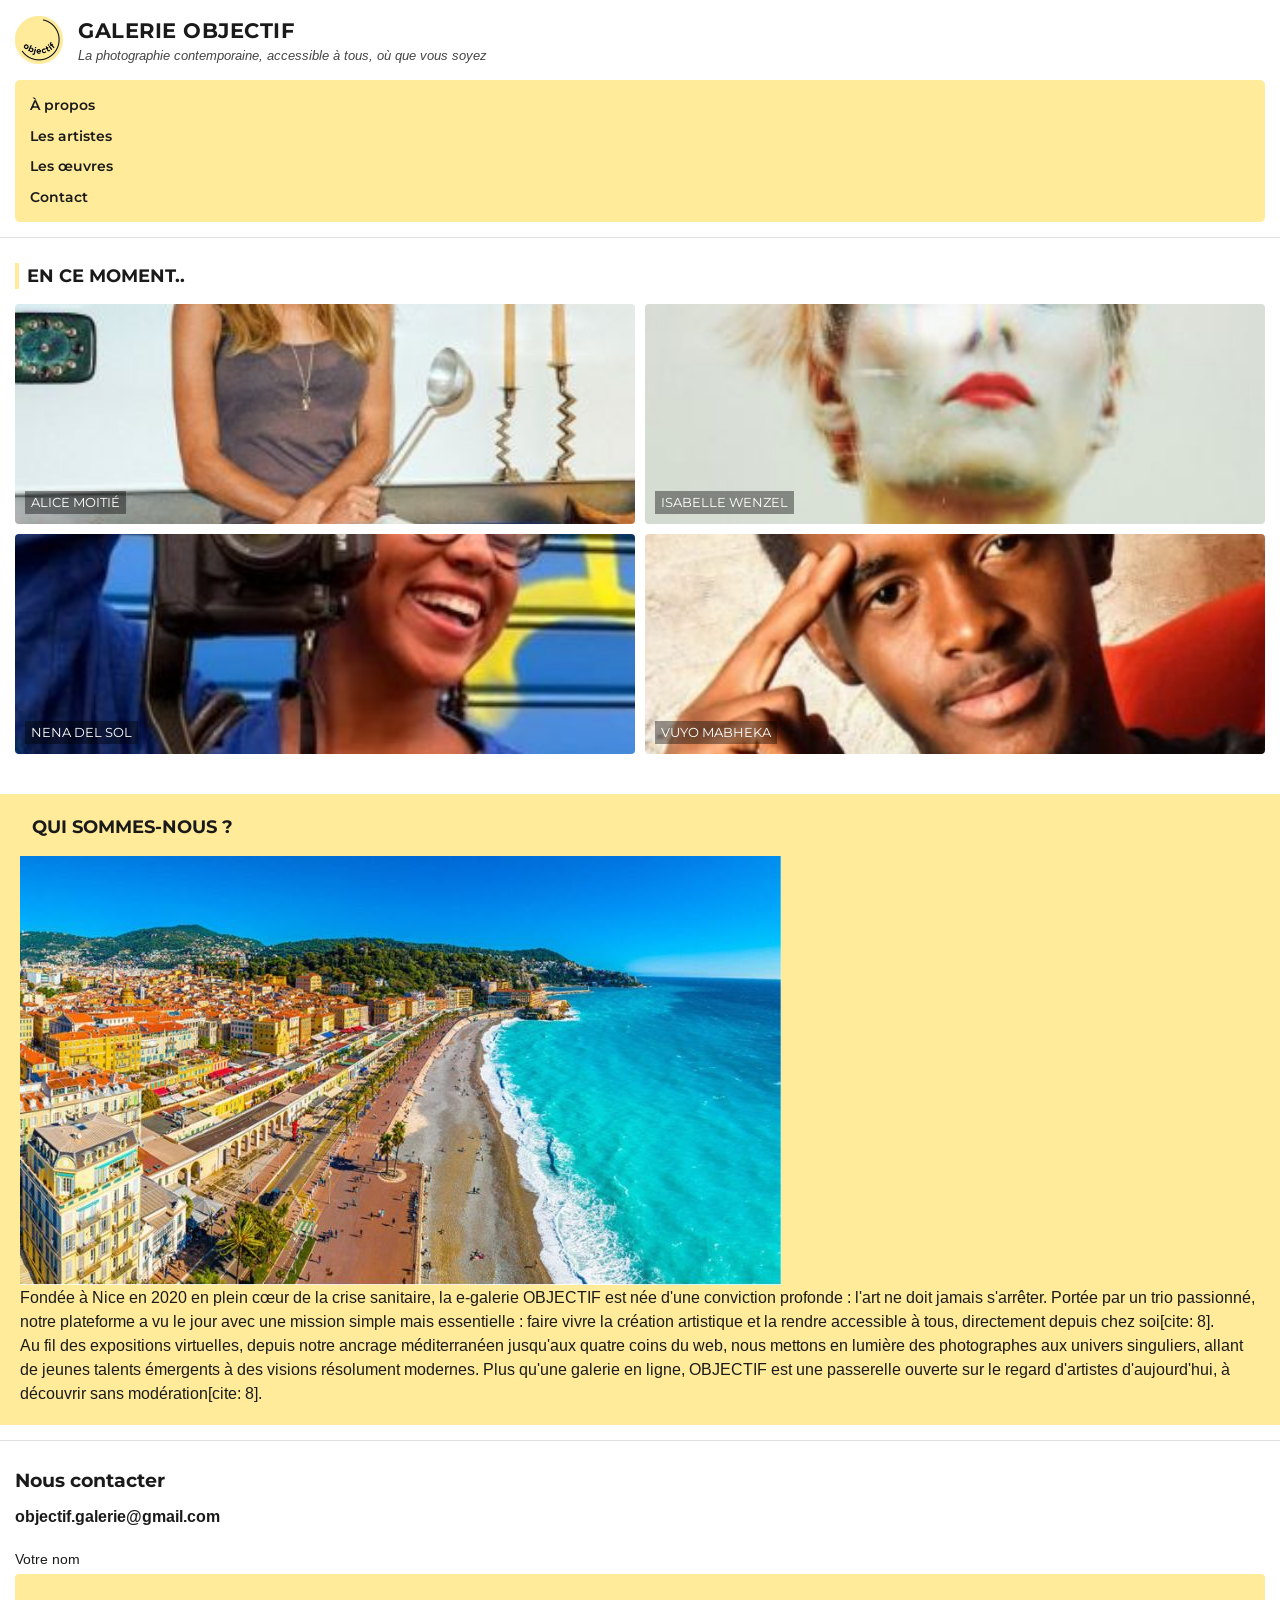
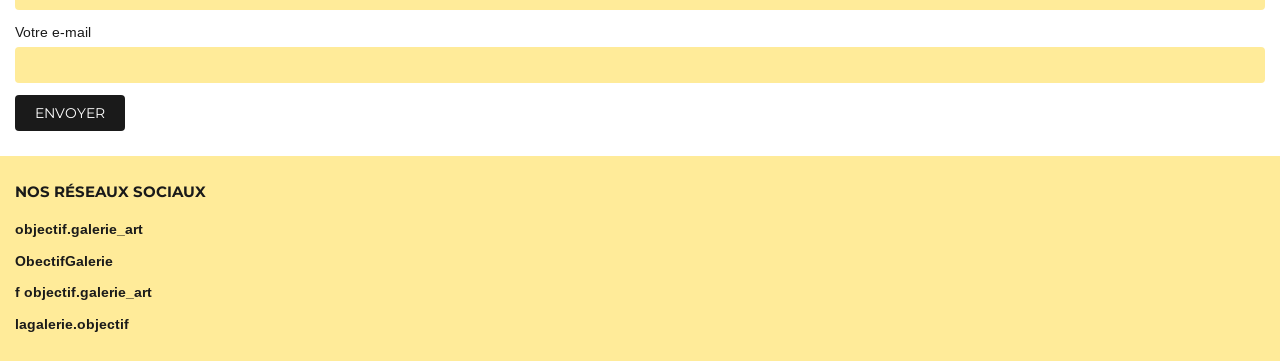
==== index.html @ 87ae8c70 "Ajuster la taille du logo sans modifier la mise en page" ====
<!DOCTYPE html>
<html lang="fr">
<head>
    <meta charset="utf-8" />
    <meta name="viewport" content="width=device-width, initial-scale=1.0" />
    <title>Galerie Objectif - Accueil</title>
    <link rel="stylesheet" href="style.css" />
</head>
<body>

    <!-- En-tête du site -->
    <header>
        <div class="logo-container">
            <a href="index.html" class="logo-image-link" aria-label="Galerie Objectif - Accueil"><img class="logo-image" src="images/logo.jpg" alt="Logo Objectif"></a>
            <div class="site-title">
                <h1>Galerie Objectif</h1>
                <p>La photographie contemporaine, accessible à tous, où que vous soyez</p>
            </div>
        </div>

        <!-- Navigation principale -->
        <nav>
            <ul>
                <li><a href="apropos.html">À propos</a></li>
                <li><a href="artistes.html">Les artistes</a></li>
                <li><a href="oeuvres.html">Les œuvres</a></li>
                <li><a href="contact.html">Contact</a></li>
            </ul>
        </nav>
    </header>

    <main>
        <!-- Section "En ce moment" / Artistes en vedette -->
        <section>
            <h2 class="section-titre">En ce moment..</h2>
  <div class="grille-artistes">
      <a href="artistes.html#alice" class="carte-artiste">
        <img src="images/alice.jpg" alt="Alice Moitié">
        <span>Alice Moitié</span>
      </a>
      <a href="artistes.html#isabelle" class="carte-artiste">
        <img src="images/isabelle.jpg" alt="Isabelle Wenzel">
        <span>Isabelle Wenzel</span>
      </a>
      <a href="artistes.html#nena" class="carte-artiste">
        <img src="images/eva.jpg" alt="Nena Del Sol">
        <span>Nena Del Sol</span>
      </a>
      <a href="artistes.html#vuyo" class="carte-artiste">
        <img src="images/vuyo.jpg" alt="Vuyo Mabheka">
        <span>Vuyo Mabheka</span>
      </a>
    </div>
        </section>

<!-- Section de texte encadrée en jaune pastel -->
    <section class="fond-jaune">
      <h2 class="section-titre">Qui sommes-nous ?</h2>
      <div class="conteneur-apropos">
        <img src="images/nice.jpg" alt="Vue de Nice - Promenade des Anglais">
        <div class="texte-apropos">
          <p>Fondée à Nice en 2020 en plein cœur de la crise sanitaire, la e-galerie OBJECTIF est née d'une conviction profonde : l'art ne doit jamais s'arrêter. Portée par un trio passionné, notre plateforme a vu le jour avec une mission simple mais essentielle : faire vivre la création artistique et la rendre accessible à tous, directement depuis chez soi[cite: 8].</p>
          <p>Au fil des expositions virtuelles, depuis notre ancrage méditerranéen jusqu'aux quatre coins du web, nous mettons en lumière des photographes aux univers singuliers, allant de jeunes talents émergents à des visions résolument modernes. Plus qu'une galerie en ligne, OBJECTIF est une passerelle ouverte sur le regard d'artistes d'aujourd'hui, à découvrir sans modération[cite: 8].</p>
        </div>
      </div>
    </section>

    <!-- Pied de page : Contact & Réseaux sociaux -->
    <footer>
        <div class="footer-contact">
            <h2>Nous contacter</h2>
            <p>objectif.galerie@gmail.com</p>
            
            <form>
                <div class="form-group">
                    <label>Votre nom</label>
                    <input type="text" />
                </div>
                <div class="form-group">
                    <label>Votre e-mail</label>
                    <input type="email" />
                </div>
                <button type="submit" class="btn-envoyer">Envoyer</button>
            </form>
        </div>

        <div class="footer-reseaux">
            <h3>Nos réseaux sociaux</h3>
            <ul>
                <li>objectif.galerie_art</li>
                <li>ObectifGalerie</li>
                <li>f objectif.galerie_art</li>
                <li>lagalerie.objectif</li>
            </ul>
        </div>
    </footer>

</body>
</html>
---- style.css ----
/* ========================================================= */
/* 1. CONFIGURATION DE BASE & POLICES (MOBILE FIRST)         */
/* ========================================================= */
@import url('https://fonts.googleapis.com/css2?family=Arimo:wght@400;700&family=Montserrat:wght@600;700;800&display=swap');

:root {
    --jaune-pastel: #ffeb99;
    --noir-texte: #1a1a1a;
    --blanc: #ffffff;
    --gris-clair: #f9f9f9;
    --police-titre: 'Montserrat', sans-serif; /* Équivalent web de TT Norms */
    --police-texte: 'Arimo', sans-serif;
}

* {
    box-sizing: border-box;
    margin: 0;
    padding: 0;
}

body {
    font-family: var(--police-texte);
    color: var(--noir-texte);
    background-color: var(--blanc);
    line-height: 1.5;
    font-size: 16px;
}

h1, h2, h3, h4 {
    font-family: var(--police-titre);
    text-transform: uppercase;
    font-weight: 700;
}

img {
    max-width: 100%;
    height: auto;
    display: block;
}

/* ========================================================= */
/* 2. EN-TÊTE ET NAVIGATION MOBILE                           */
/* ========================================================= */
header {
    background-color: var(--blanc);
    padding: 15px;
    border-bottom: 1px solid #e0e0e0;
}

.logo-container {
    display: flex;
    align-items: center;
    gap: 15px;
    margin-bottom: 15px;
}

.logo-cercle {
    width: 50px;
    height: 50px;
    background-color: var(--jaune-pastel);
    border-radius: 50%;
    display: flex;
    align-items: center;
    justify-content: center;
    font-weight: bold;
    font-size: 0.75rem;
    border: 1px solid var(--noir-texte);
}

.site-title h1 {
    font-size: 1.3rem;
    letter-spacing: 0.5px;
}

.site-title p {
    font-size: 0.8rem;
    font-style: italic;
    color: #444;
}

/* Menu de navigation mobile (empilé) */
nav ul {
    list-style: none;
    display: flex;
    flex-direction: column;
    gap: 10px;
    background-color: var(--jaune-pastel);
    padding: 15px;
    border-radius: 5px;
}

nav ul li a {
    text-decoration: none;
    color: var(--noir-texte);
    font-family: var(--police-titre);
    font-size: 0.85rem;
    font-weight: 600;
    display: block;
}

/* ========================================================= */
/* 3. SECTIONS PRINCIPALES (ACCUEIL / ARTISTES)              */
/* ========================================================= */
section {
    padding: 25px 15px;
}

.section-titre {
    font-size: 1.1rem;
    margin-bottom: 15px;
    border-left: 4px solid var(--jaune-pastel);
    padding-left: 8px;
}

/* Grille des artistes sur mobile (2 colonnes) */
.grille-artistes {
    display: grid;
    grid-template-columns: repeat(2, 1fr);
    gap: 10px;
}

.carte-artiste {
  position: relative;
  border-radius: 4px;
  overflow: hidden;
  display: block;
  text-decoration: none;
}

.carte-artiste img {
  width: 100%;
  height: 220px;
  object-fit: cover;
  display: block;
}

.carte-artiste span {
    position: absolute;
    bottom: 10px;
    left: 10px;
    color: var(--blanc);
    font-family: var(--police-titre);
    font-size: 0.8rem;
    text-transform: uppercase;
    background: rgba(0, 0, 0, 0.4);
    padding: 2px 6px;
}

/* Blocs textuels sur fond jaune pastel */
.fond-jaune {
    background-color: var(--jaune-pastel);
    padding: 20px;
    margin: 15px 0;
}
/* =========================================
   PAGE LES ARTISTES (Mobile First & Formats uniformes)
   ========================================= */
.page-artistes {
  padding: 15px;
  max-width: 500px;
  margin: 0 auto;
}

.fiche-artiste {
  background-color: #ffffff;
  border-bottom: 3px solid #ffeb99;
  padding-bottom: 25px;
  margin-bottom: 30px;
}

.fiche-artiste:last-child {
  border-bottom: none;
  margin-bottom: 10px;
}

/* Disposition 2 images côte à côte (Isabelle Wenzel) */
.visuels-2 {
  display: grid;
  grid-template-columns: repeat(2, 1fr);
  gap: 8px;
}

.visuels-2 img {
  width: 100%;
  height: 240px;
  object-fit: cover;
  border-radius: 4px;
  display: block;
}

/* Disposition 3 images côte à côte (Nena Del Sol) */
.visuels-3 {
  display: grid;
  grid-template-columns: repeat(3, 1fr);
  gap: 8px;
}

.visuels-3 img {
  width: 100%;
  height: 240px;
  object-fit: cover;
  border-radius: 4px;
  display: block;
}

/* Disposition 4 images en grille 2x2 (Alice Moitié & Vuyo Mabheka) */
.visuels-4 {
  display: grid;
  grid-template-columns: repeat(2, 1fr);
  gap: 8px;
}

.visuels-4 img {
  width: 100%;
  height: 116px;
  object-fit: cover;
  border-radius: 4px;
  display: block;
}

/* Textes des fiches artistes */
.contenu-fiche {
  margin-top: 15px;
}

.contenu-fiche h3 {
  font-size: 1.25rem;
  font-weight: bold;
  text-transform: uppercase;
  margin: 0 0 12px 0;
  color: #000000;
}

.contenu-fiche p {
  font-size: 0.95rem;
  line-height: 1.55;
  margin: 0 0 12px 0;
  color: #222222;
}

/* ========================================================= */
/* 4. PIED DE PAGE & CONTACT                                 */
/* ========================================================= */
footer {
    background-color: var(--blanc);
    border-top: 1px solid #e0e0e0;
}

.footer-contact {
    padding: 25px 15px;
}

.footer-contact h2 {
    font-size: 1.2rem;
    margin-bottom: 10px;
    text-transform: none;
}

.footer-contact p {
    font-weight: bold;
    margin-bottom: 20px;
}

.form-group {
    margin-bottom: 12px;
}

.form-group label {
    display: block;
    font-size: 0.85rem;
    margin-bottom: 5px;
}

.form-group input {
    width: 100%;
    padding: 10px;
    background-color: var(--jaune-pastel);
    border: none;
    border-radius: 4px;
    font-family: var(--police-texte);
}

.btn-envoyer {
    background-color: var(--noir-texte);
    color: var(--blanc);
    border: none;
    padding: 10px 20px;
    font-family: var(--police-titre);
    text-transform: uppercase;
    font-size: 0.85rem;
    cursor: pointer;
    border-radius: 4px;
}

.footer-reseaux {
    background-color: var(--jaune-pastel);
    padding: 25px 15px;
}

.footer-reseaux h3 {
    font-size: 0.95rem;
    margin-bottom: 15px;
}

.footer-reseaux ul {
    list-style: none;
    display: flex;
    flex-direction: column;
    gap: 10px;
    font-size: 0.9rem;
    font-weight: bold;
}
/* PAGE À PROPOS */
.about-container {
    display: flex;
    align-items: center;
    justify-content: space-between;
    gap: 40px;
    max-width: 1100px;
    margin: 50px auto;
    padding: 30px;
}

.about-text {
    flex: 1;
    color: #1a1a1a;
    line-height: 1.8;
}

.about-text h1 {
    margin-bottom: 25px;
    font-size: 2rem;
}



/* Dimensions du logo : discret sur le site, plus visible sur Contact */
.logo-image-link { display: inline-block; vertical-align: middle; }
.logo-image { display: block; width: 48px; height: 48px; object-fit: contain; }
.contact-logo { width: 180px; height: 180px; }
@media (max-width: 700px) { .contact-logo { width: 130px; height: 130px; } }
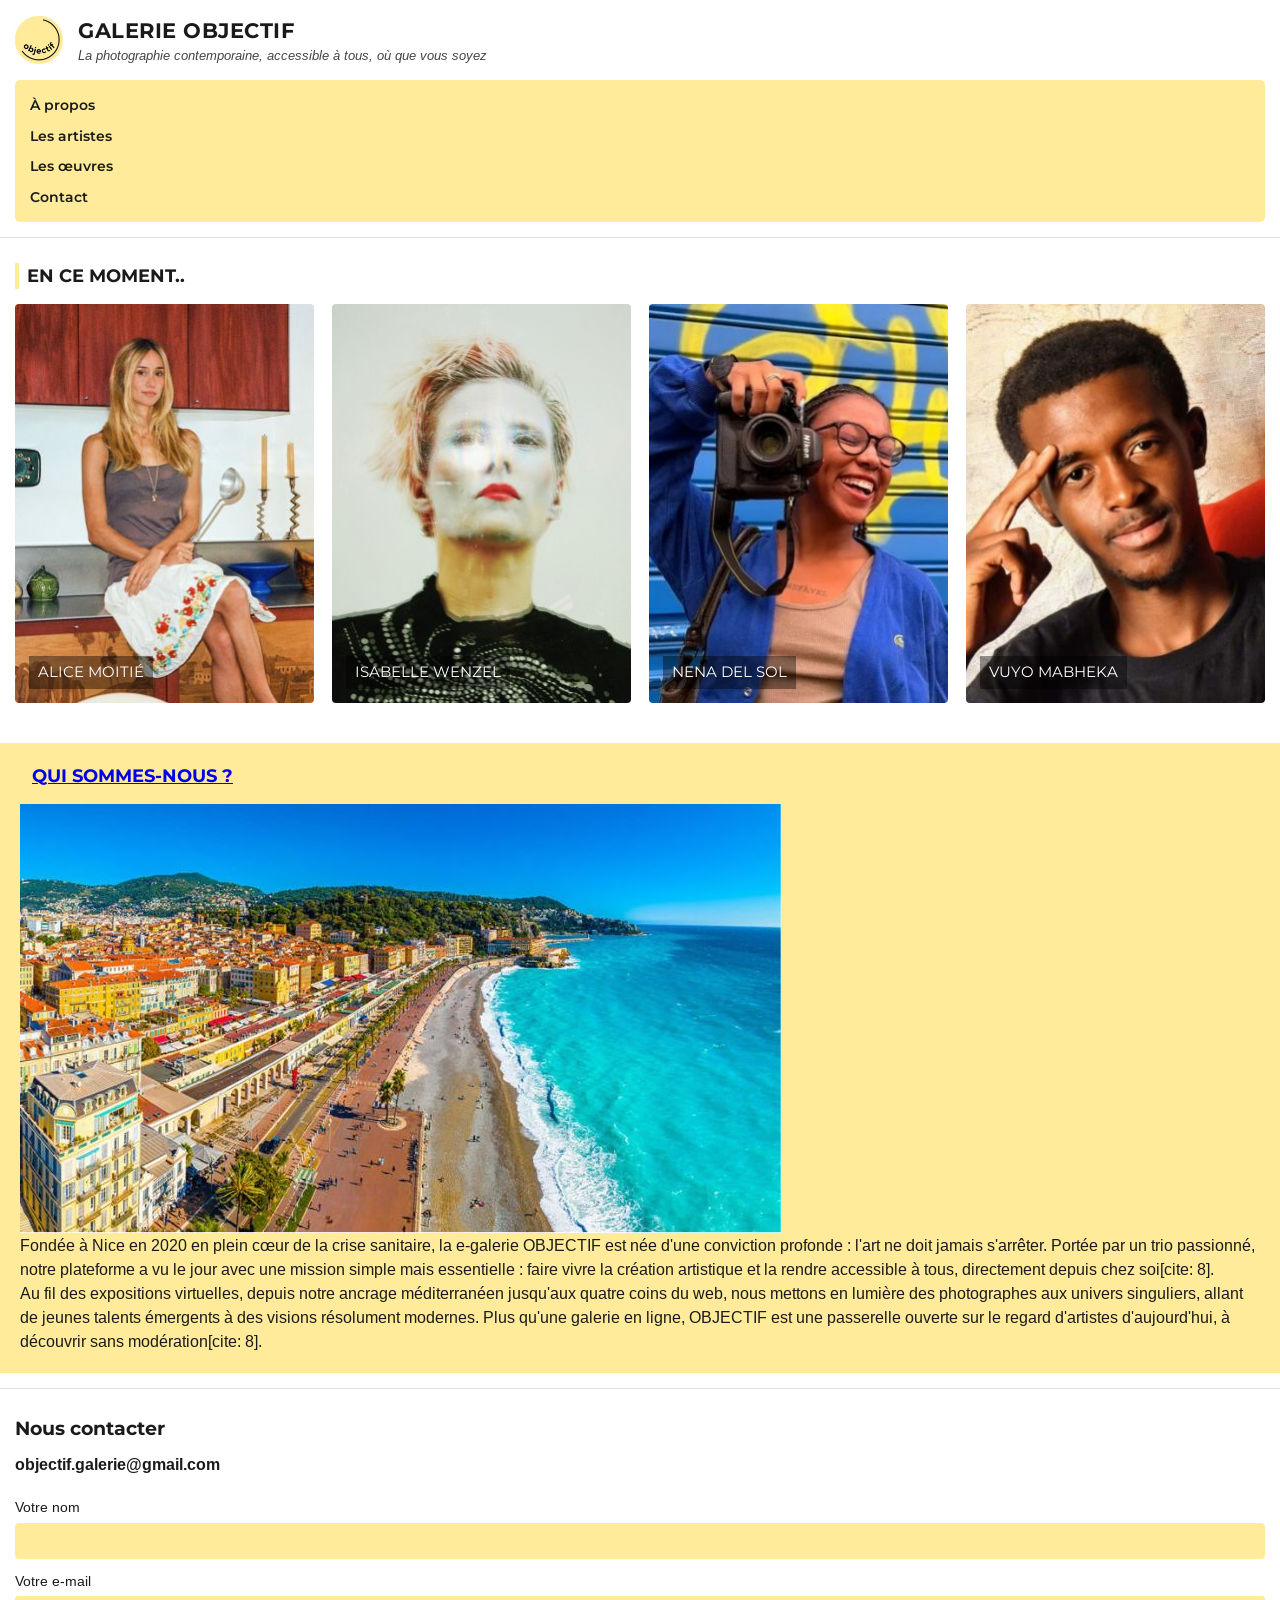
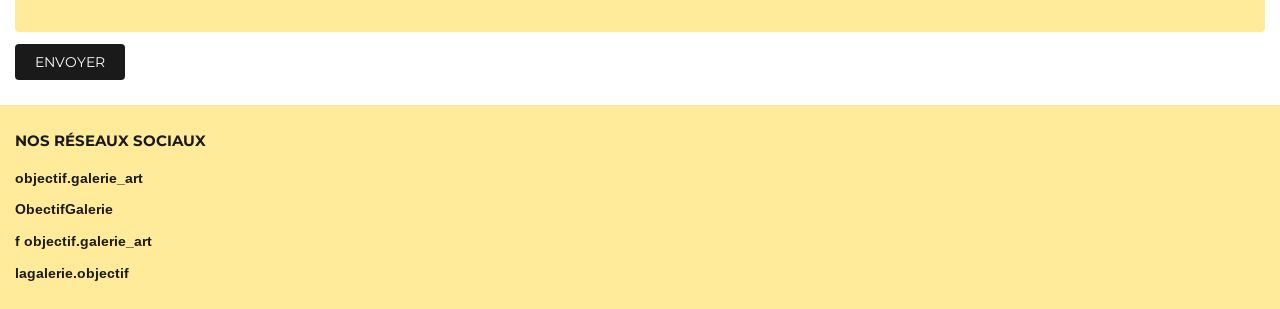
==== commit d4980f97: "Rendre le titre Qui sommes-nous cliquable vers À propos" ====
--- a/index.html
+++ b/index.html
@@ -55,7 +55,7 @@
 
 <!-- Section de texte encadrée en jaune pastel -->
     <section class="fond-jaune">
-      <h2 class="section-titre">Qui sommes-nous ?</h2>
+      <h2 class="section-titre"><a class="lien-qui-sommes-nous" href="apropos.html">Qui sommes-nous ?</a></h2>
       <div class="conteneur-apropos">
         <img src="images/nice.jpg" alt="Vue de Nice - Promenade des Anglais">
         <div class="texte-apropos">
--- a/style.css
+++ b/style.css
@@ -339,3 +339,82 @@
 .logo-image { display: block; width: 48px; height: 48px; object-fit: contain; }
 .contact-logo { width: 180px; height: 180px; }
 @media (max-width: 700px) { .contact-logo { width: 130px; height: 130px; } }
+
+
+/* PAGE D'ACCUEIL : grille photo adaptée aux écrans */
+.grille-artistes {
+    grid-template-columns: repeat(2, minmax(0, 1fr));
+    gap: 12px;
+}
+.carte-artiste img {
+    width: 100%;
+    height: auto;
+    aspect-ratio: 4 / 5;
+    object-fit: cover;
+    object-position: center 20%;
+    display: block;
+}
+@media (min-width: 800px) {
+    .grille-artistes {
+        grid-template-columns: repeat(4, minmax(0, 1fr));
+        gap: 18px;
+        max-width: 1280px;
+        margin: 0 auto;
+    }
+    .carte-artiste img {
+        aspect-ratio: 3 / 4;
+        object-position: center 18%;
+    }
+    .carte-artiste span {
+        font-size: 0.95rem;
+        bottom: 14px;
+        left: 14px;
+        padding: 5px 9px;
+    }
+}
+
+
+/* PAGE À PROPOS : mise en page mobile plus équilibrée */
+.about-visual { flex: 1; min-width: 0; }
+.about-image {
+    width: 100%;
+    height: auto;
+    display: block;
+    border-radius: 4px;
+}
+@media (max-width: 700px) {
+    .about-container {
+        display: flex;
+        flex-direction: column;
+        align-items: stretch;
+        gap: 22px;
+        margin: 18px auto 30px;
+        padding: 0 18px;
+    }
+    .about-visual {
+        order: 1;
+        width: 100%;
+    }
+    .about-image {
+        width: 100%;
+        max-height: 260px;
+        object-fit: cover;
+        object-position: center;
+    }
+    .about-text {
+        order: 2;
+        width: 100%;
+        font-size: 15px;
+        line-height: 1.65;
+    }
+    .about-text h1 {
+        font-size: 1.55rem;
+        line-height: 1.2;
+        margin: 0 0 14px;
+    }
+    .about-text p {
+        font-size: 15px;
+        line-height: 1.65;
+        margin: 0;
+    }
+}
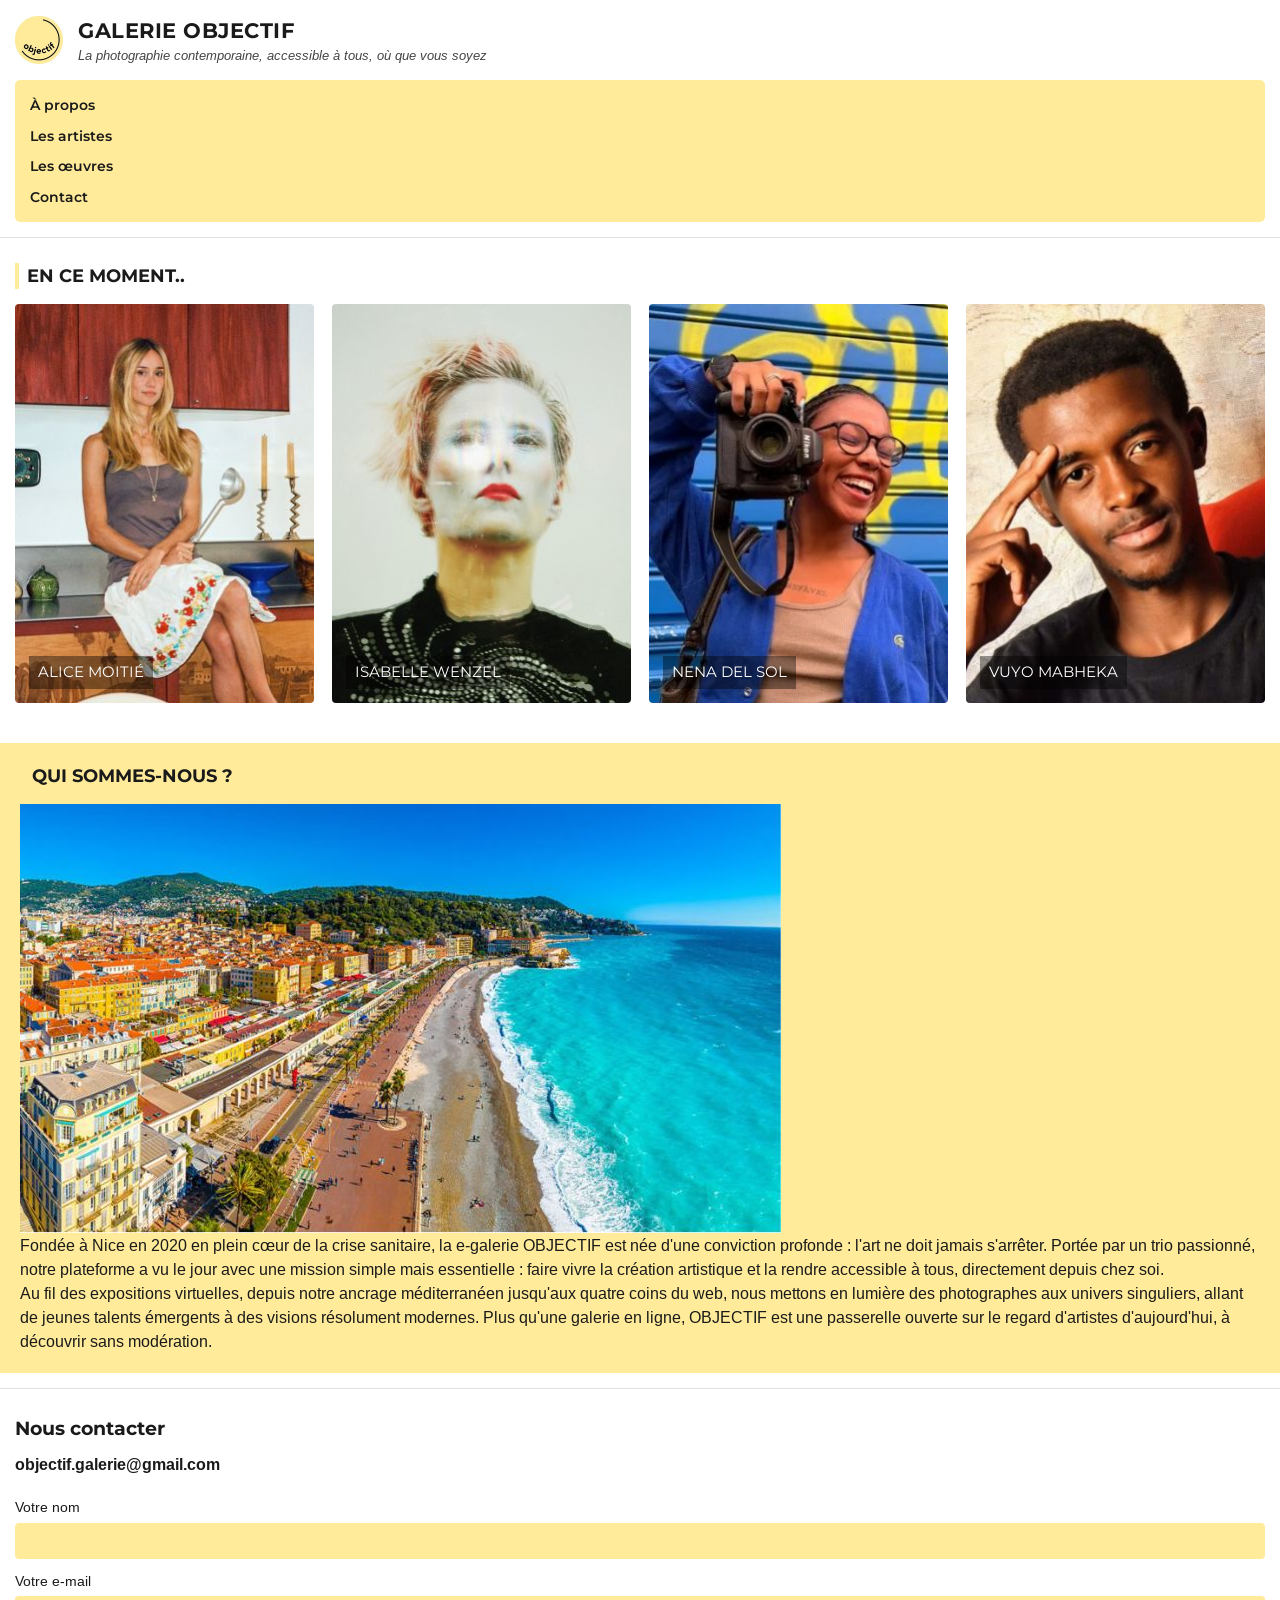
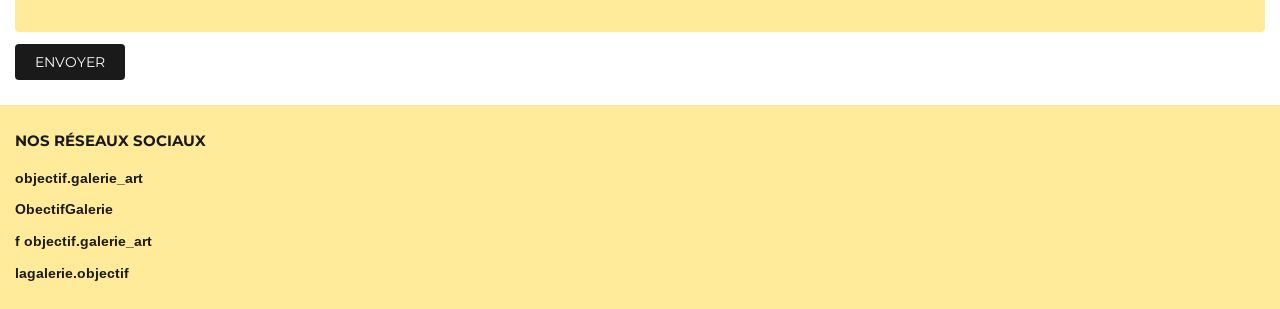
==== commit 8ad0d162: "Supprimer les références de citation visibles dans les textes" ====
--- a/index.html
+++ b/index.html
@@ -59,8 +59,8 @@
       <div class="conteneur-apropos">
         <img src="images/nice.jpg" alt="Vue de Nice - Promenade des Anglais">
         <div class="texte-apropos">
-          <p>Fondée à Nice en 2020 en plein cœur de la crise sanitaire, la e-galerie OBJECTIF est née d'une conviction profonde : l'art ne doit jamais s'arrêter. Portée par un trio passionné, notre plateforme a vu le jour avec une mission simple mais essentielle : faire vivre la création artistique et la rendre accessible à tous, directement depuis chez soi[cite: 8].</p>
-          <p>Au fil des expositions virtuelles, depuis notre ancrage méditerranéen jusqu'aux quatre coins du web, nous mettons en lumière des photographes aux univers singuliers, allant de jeunes talents émergents à des visions résolument modernes. Plus qu'une galerie en ligne, OBJECTIF est une passerelle ouverte sur le regard d'artistes d'aujourd'hui, à découvrir sans modération[cite: 8].</p>
+          <p>Fondée à Nice en 2020 en plein cœur de la crise sanitaire, la e-galerie OBJECTIF est née d'une conviction profonde : l'art ne doit jamais s'arrêter. Portée par un trio passionné, notre plateforme a vu le jour avec une mission simple mais essentielle : faire vivre la création artistique et la rendre accessible à tous, directement depuis chez soi.</p>
+          <p>Au fil des expositions virtuelles, depuis notre ancrage méditerranéen jusqu'aux quatre coins du web, nous mettons en lumière des photographes aux univers singuliers, allant de jeunes talents émergents à des visions résolument modernes. Plus qu'une galerie en ligne, OBJECTIF est une passerelle ouverte sur le regard d'artistes d'aujourd'hui, à découvrir sans modération.</p>
         </div>
       </div>
     </section>
--- a/style.css
+++ b/style.css
@@ -418,3 +418,79 @@
         margin: 0;
     }
 }
+
+
+/* PAGE À PROPOS : composition équilibrée sur ordinateur et mobile */
+.about-container {
+    display: block;
+    width: min(1100px, calc(100% - 48px));
+    margin: 42px auto 56px;
+    padding: 0;
+}
+.about-title {
+    font-size: clamp(1.6rem, 3vw, 2.2rem);
+    line-height: 1.2;
+    margin: 0 0 26px;
+}
+.about-content {
+    display: grid;
+    grid-template-columns: minmax(0, 1fr) minmax(0, 1fr);
+    gap: clamp(24px, 4vw, 48px);
+    align-items: center;
+}
+.about-visual { min-width: 0; }
+.about-image {
+    display: block;
+    width: 100%;
+    height: auto;
+    max-height: 520px;
+    object-fit: contain;
+    object-position: center;
+}
+.about-text {
+    min-width: 0;
+    font-size: 16px;
+    line-height: 1.7;
+    color: #1a1a1a;
+}
+.about-text p { margin: 0 0 16px; }
+.about-text p:last-child { margin-bottom: 0; }
+.lien-qui-sommes-nous {
+    color: inherit;
+    text-decoration: none;
+}
+.lien-qui-sommes-nous:hover { text-decoration: underline; }
+
+@media (max-width: 700px) {
+    .about-container {
+        width: calc(100% - 36px);
+        margin: 24px auto 36px;
+    }
+    .about-title {
+        font-size: 1.45rem;
+        margin-bottom: 16px;
+    }
+    .about-content {
+        display: flex;
+        flex-direction: column;
+        align-items: stretch;
+        gap: 18px;
+    }
+    .about-visual {
+        width: 100%;
+        order: 0;
+    }
+    .about-image {
+        width: 100%;
+        height: auto;
+        max-height: none;
+        object-fit: contain;
+        border-radius: 4px;
+    }
+    .about-text {
+        width: 100%;
+        font-size: 14px;
+        line-height: 1.6;
+    }
+    .about-text p { margin-bottom: 12px; }
+}
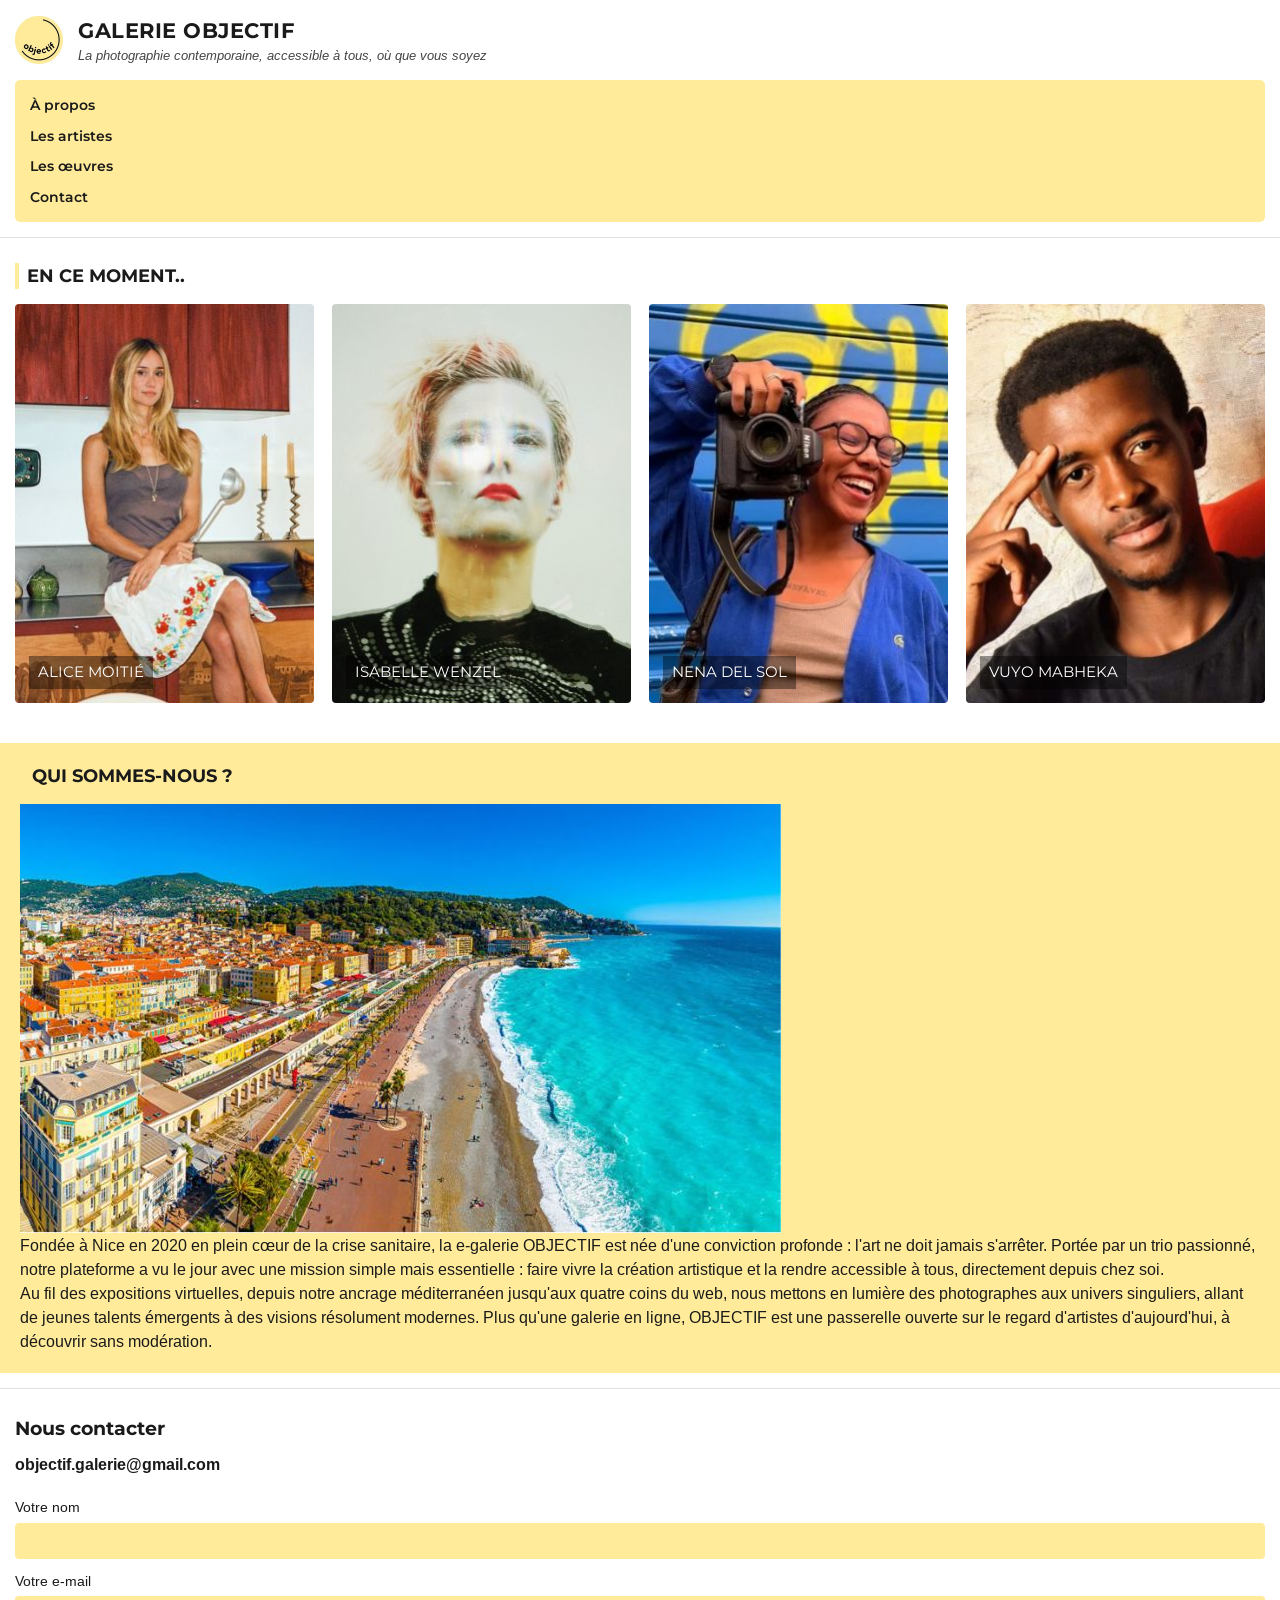
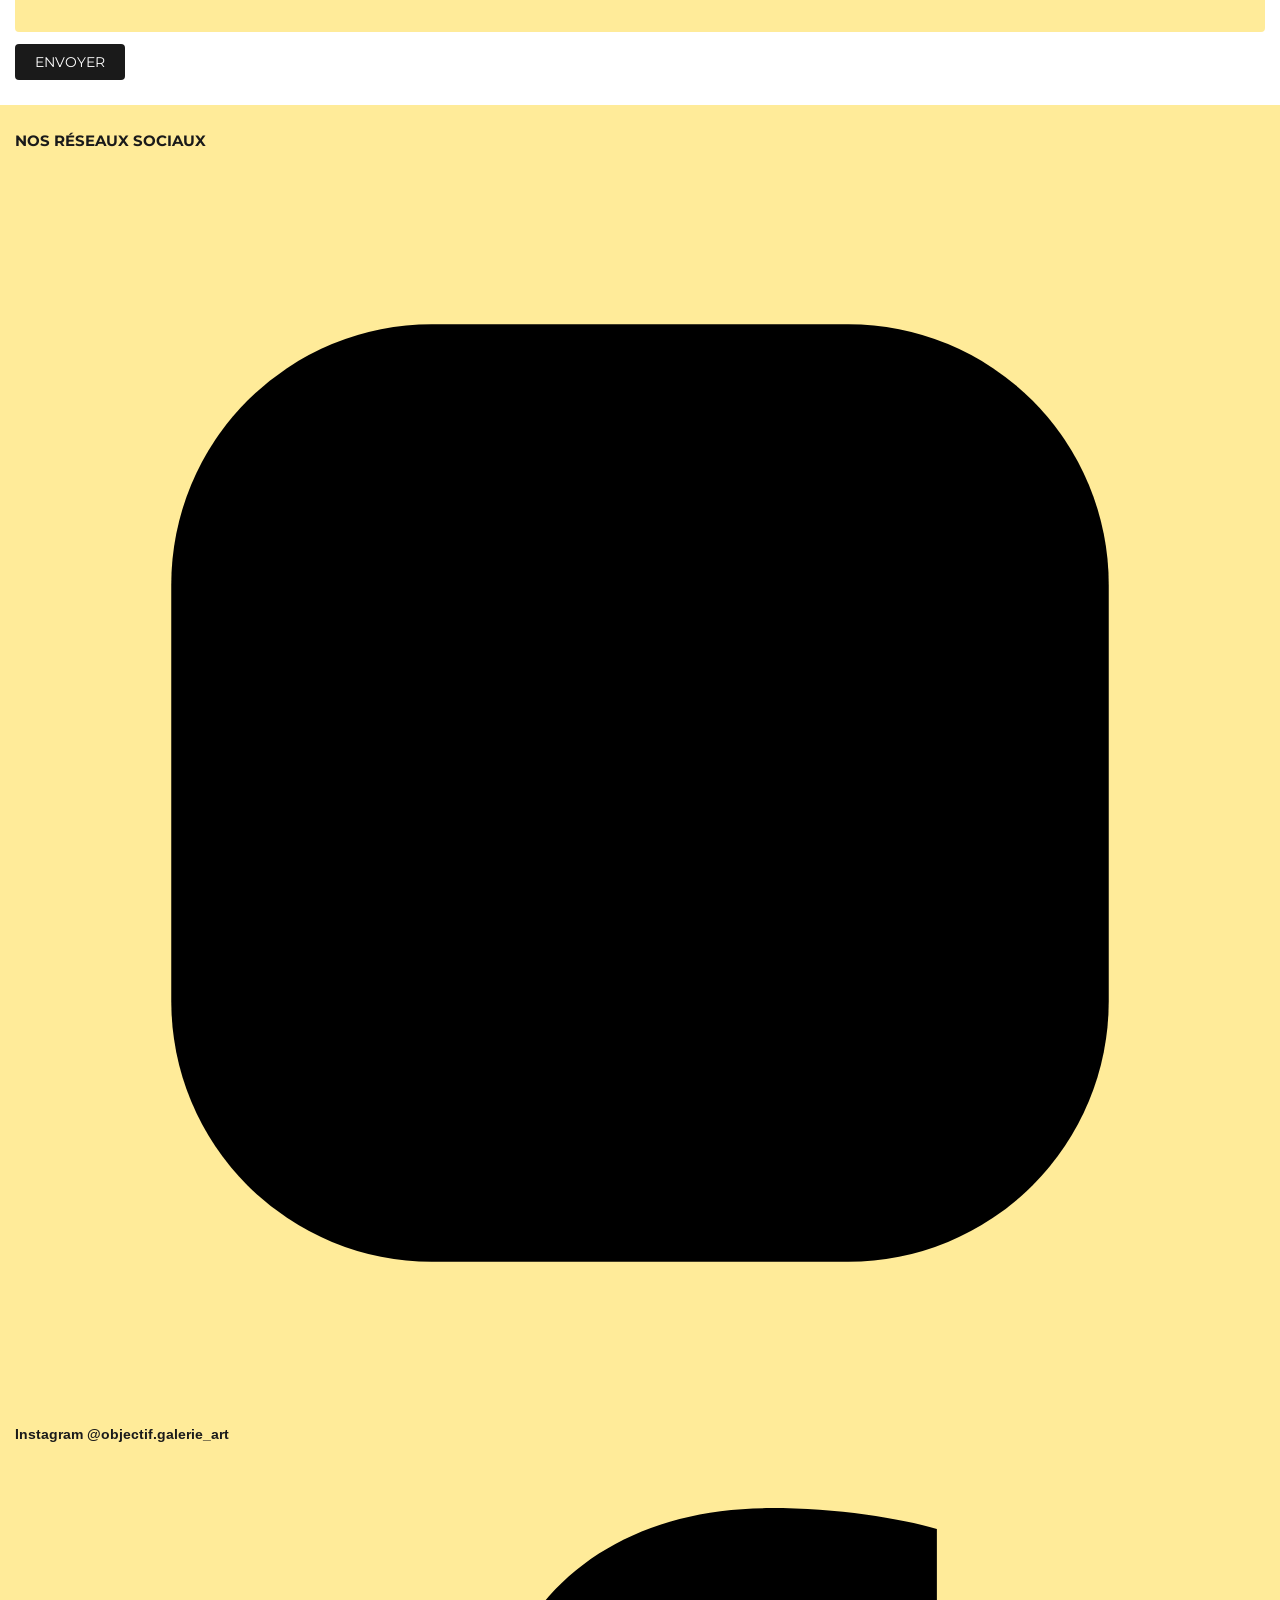
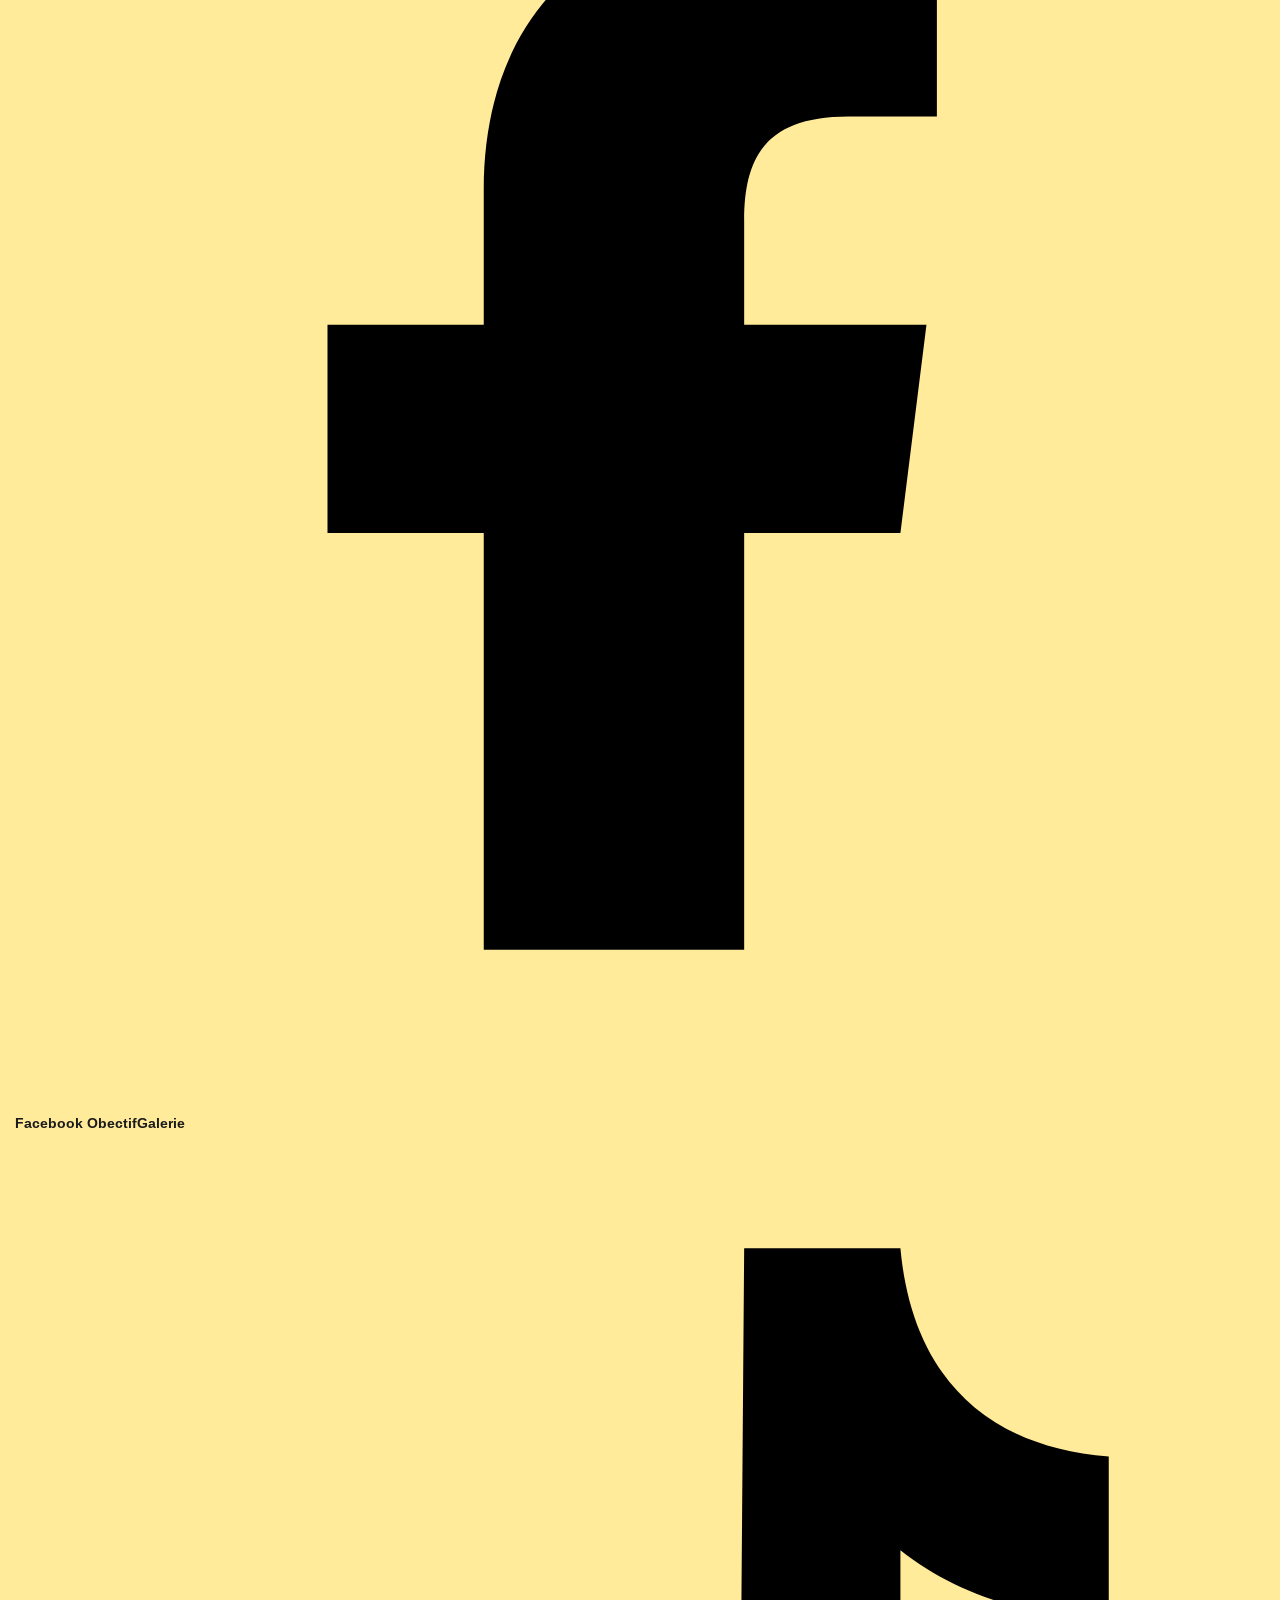
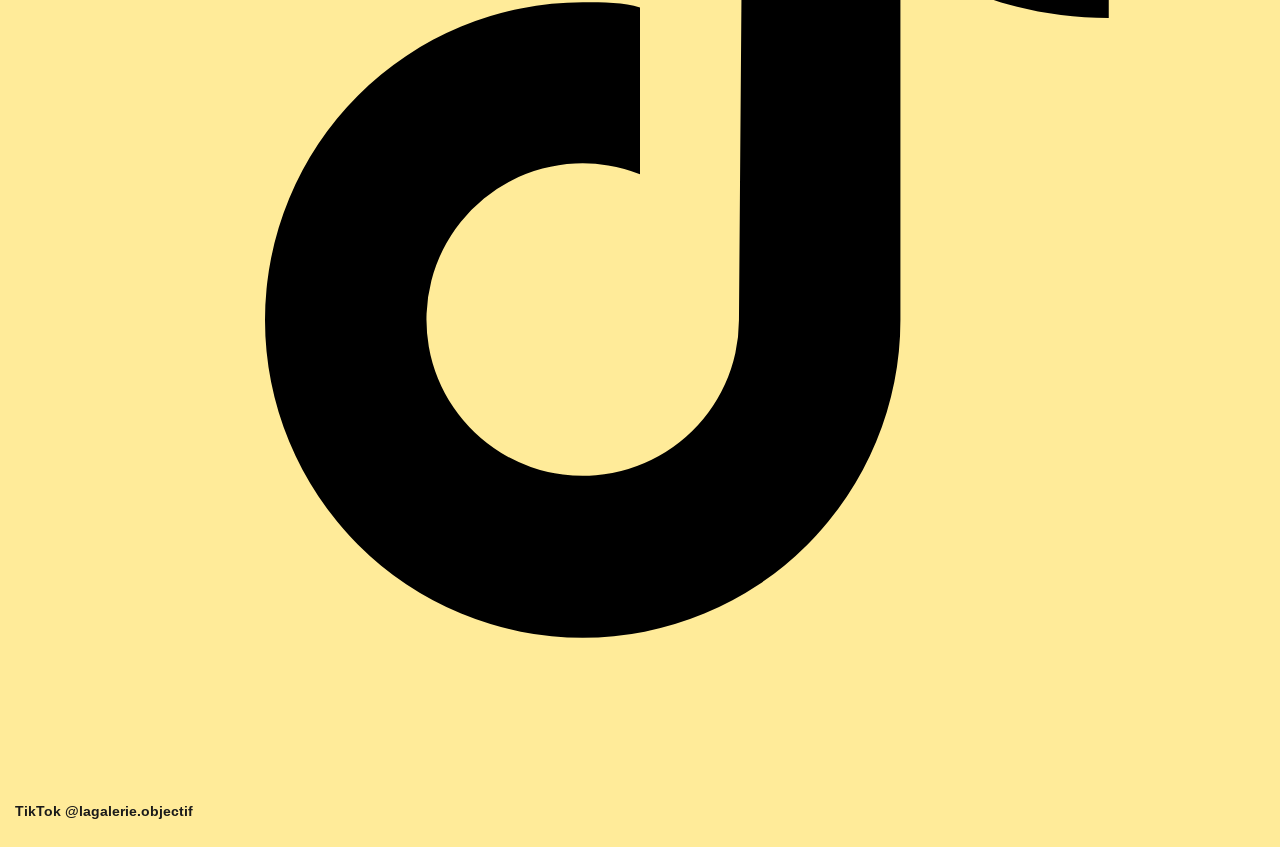
==== commit c302267f: "Afficher les réseaux sociaux et leurs logos sur l’accueil" ====
--- a/index.html
+++ b/index.html
@@ -86,11 +86,25 @@
 
         <div class="footer-reseaux">
             <h3>Nos réseaux sociaux</h3>
-            <ul>
-                <li>objectif.galerie_art</li>
-                <li>ObectifGalerie</li>
-                <li>f objectif.galerie_art</li>
-                <li>lagalerie.objectif</li>
+            <ul class="liste-reseaux">
+                <li class="reseau">
+                    <span class="icone-reseau instagram" aria-hidden="true">
+                        <svg viewBox="0 0 24 24"><rect x="3" y="3" width="18" height="18" rx="5"></rect><circle cx="12" cy="12" r="4"></circle><circle class="point" cx="18" cy="6" r="1"></circle></svg>
+                    </span>
+                    <span><strong>Instagram</strong> @objectif.galerie_art</span>
+                </li>
+                <li class="reseau">
+                    <span class="icone-reseau facebook" aria-hidden="true">
+                        <svg viewBox="0 0 24 24"><path d="M14 21v-8h3l.5-4H14V7c0-1.2.4-2 2-2h1.7V1.4C17 1.2 15.8 1 14.5 1 11.3 1 9 2.9 9 6.4V9H6v4h3v8z"></path></svg>
+                    </span>
+                    <span><strong>Facebook</strong> ObectifGalerie</span>
+                </li>
+                <li class="reseau">
+                    <span class="icone-reseau tiktok" aria-hidden="true">
+                        <svg viewBox="0 0 24 24"><path d="M14 2h3c.2 2.2 1.4 3.8 4 4v3.1c-1.6 0-3-.5-4-1.3v7.1a6.1 6.1 0 1 1-6.1-6.1c.4 0 .8 0 1.1.1v3.2a3 3 0 1 0 1.9 2.8z"></path></svg>
+                    </span>
+                    <span><strong>TikTok</strong> @lagalerie.objectif</span>
+                </li>
             </ul>
         </div>
     </footer>
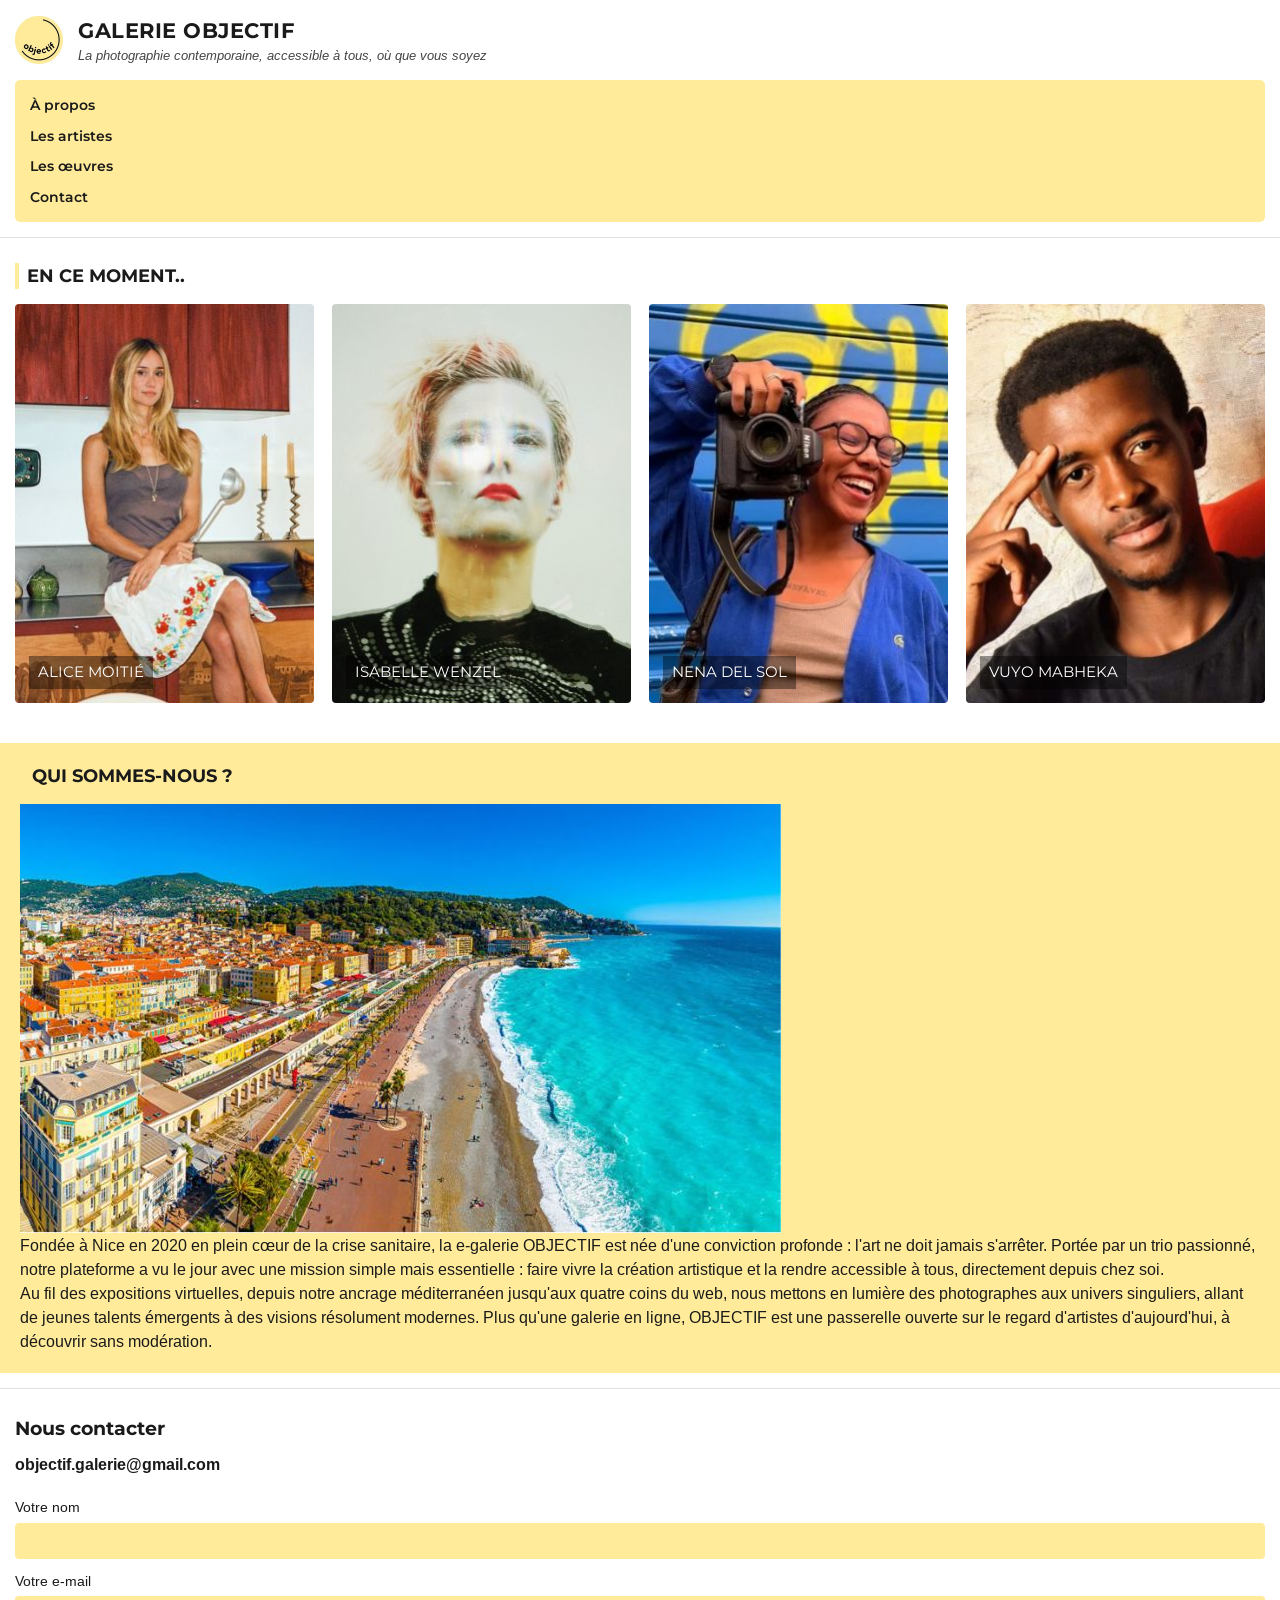
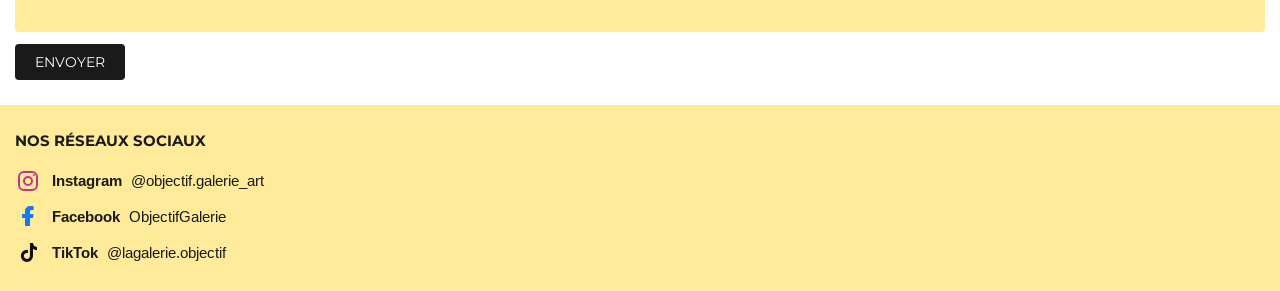
==== commit f66c72cb: "Corriger l’identifiant Facebook" ====
--- a/index.html
+++ b/index.html
@@ -97,7 +97,7 @@
                     <span class="icone-reseau facebook" aria-hidden="true">
                         <svg viewBox="0 0 24 24"><path d="M14 21v-8h3l.5-4H14V7c0-1.2.4-2 2-2h1.7V1.4C17 1.2 15.8 1 14.5 1 11.3 1 9 2.9 9 6.4V9H6v4h3v8z"></path></svg>
                     </span>
-                    <span><strong>Facebook</strong> ObectifGalerie</span>
+                    <span><strong>Facebook</strong> ObjectifGalerie</span>
                 </li>
                 <li class="reseau">
                     <span class="icone-reseau tiktok" aria-hidden="true">
--- a/style.css
+++ b/style.css
@@ -494,3 +494,45 @@
     }
     .about-text p { margin-bottom: 12px; }
 }
+
+
+/* Réseaux sociaux : identifiants accompagnés de leurs logos */
+.liste-reseaux {
+    list-style: none;
+    display: flex;
+    flex-direction: column;
+    gap: 14px;
+    padding: 0;
+    margin: 0;
+}
+.liste-reseaux .reseau {
+    display: flex;
+    align-items: center;
+    gap: 11px;
+    font-size: 0.92rem;
+    font-weight: 400;
+}
+.reseau strong { margin-right: 5px; }
+.icone-reseau {
+    width: 26px;
+    height: 26px;
+    flex: 0 0 26px;
+    display: inline-flex;
+    align-items: center;
+    justify-content: center;
+}
+.icone-reseau svg {
+    display: block;
+    width: 24px;
+    height: 24px;
+    fill: currentColor;
+}
+.icone-reseau.instagram svg {
+    fill: none;
+    stroke: currentColor;
+    stroke-width: 2;
+}
+.icone-reseau.instagram .point { fill: currentColor; stroke: none; }
+.icone-reseau.facebook { color: #1877F2; }
+.icone-reseau.instagram { color: #C13584; }
+.icone-reseau.tiktok { color: #111111; }
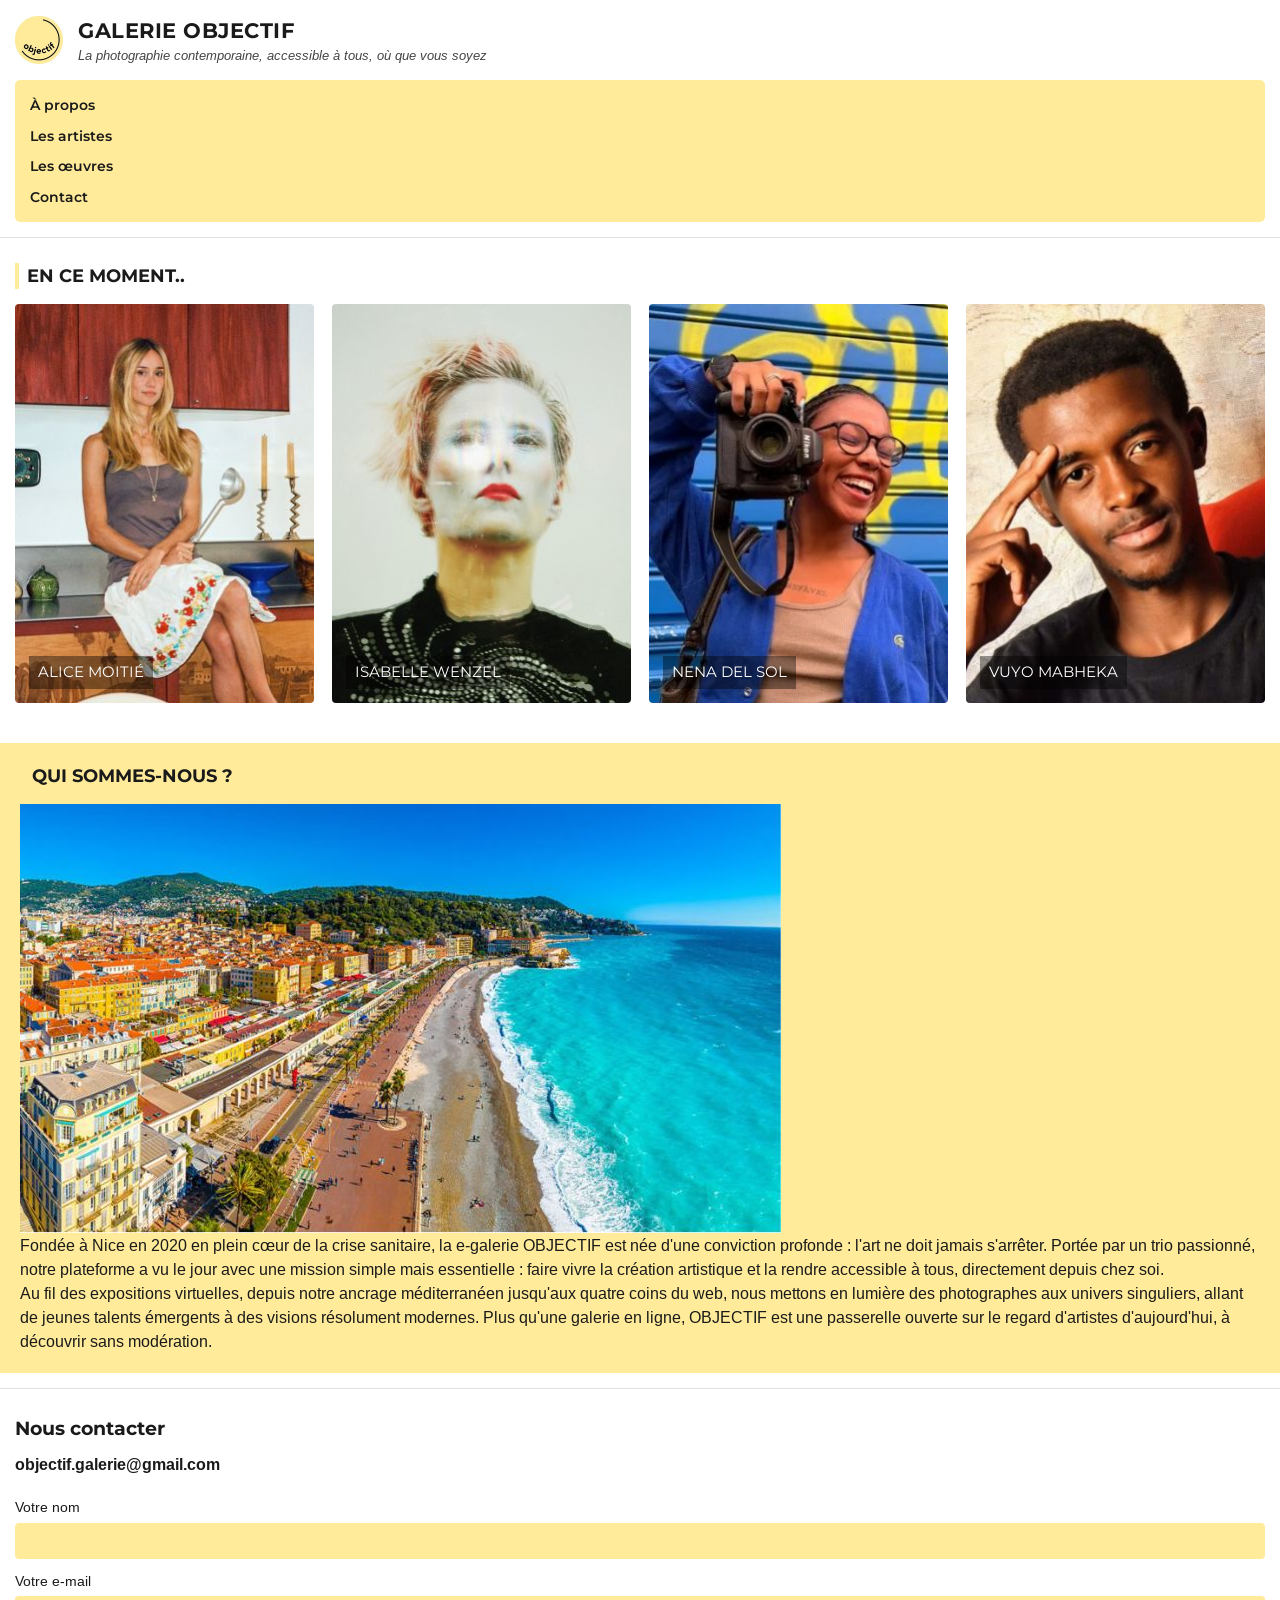
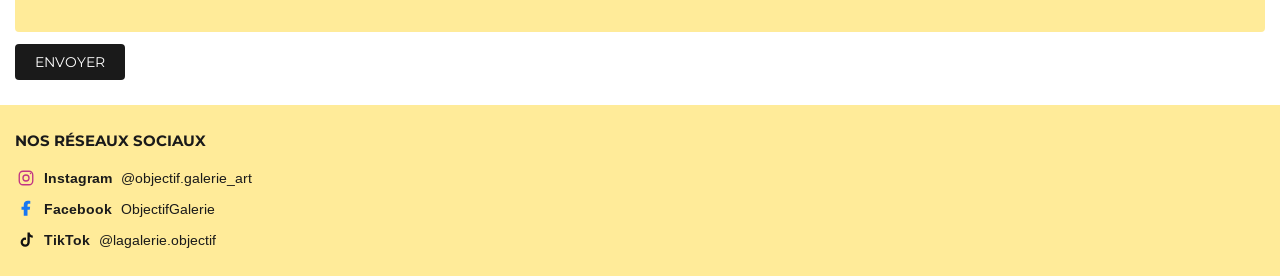
==== commit b2f01e75: "Uniformiser la navigation horizontale sur toutes les pages" ====
--- a/index.html
+++ b/index.html
@@ -19,14 +19,14 @@
         </div>
 
         <!-- Navigation principale -->
-        <nav>
-            <ul>
-                <li><a href="apropos.html">À propos</a></li>
-                <li><a href="artistes.html">Les artistes</a></li>
-                <li><a href="oeuvres.html">Les œuvres</a></li>
-                <li><a href="contact.html">Contact</a></li>
-            </ul>
-        </nav>
+        <nav aria-label="Navigation principale">
+        <ul>
+            <li><a href="apropos.html">À propos</a></li>
+            <li><a href="artistes.html">Les artistes</a></li>
+            <li><a href="oeuvres.html">Les œuvres</a></li>
+            <li><a href="contact.html">Contact</a></li>
+        </ul>
+    </nav>
     </header>
 
     <main>
--- a/style.css
+++ b/style.css
@@ -536,3 +536,11 @@
 .icone-reseau.facebook { color: #1877F2; }
 .icone-reseau.instagram { color: #C13584; }
 .icone-reseau.tiktok { color: #111111; }
+
+
+/* Logos des réseaux sociaux : format plus discret */
+.liste-reseaux { gap: 9px; }
+.liste-reseaux .reseau { gap: 8px; font-size: 0.86rem; }
+.icone-reseau { width: 21px; height: 21px; flex-basis: 21px; }
+.icone-reseau svg { width: 18px; height: 18px; }
+.icone-reseau.instagram svg { stroke-width: 1.8; }
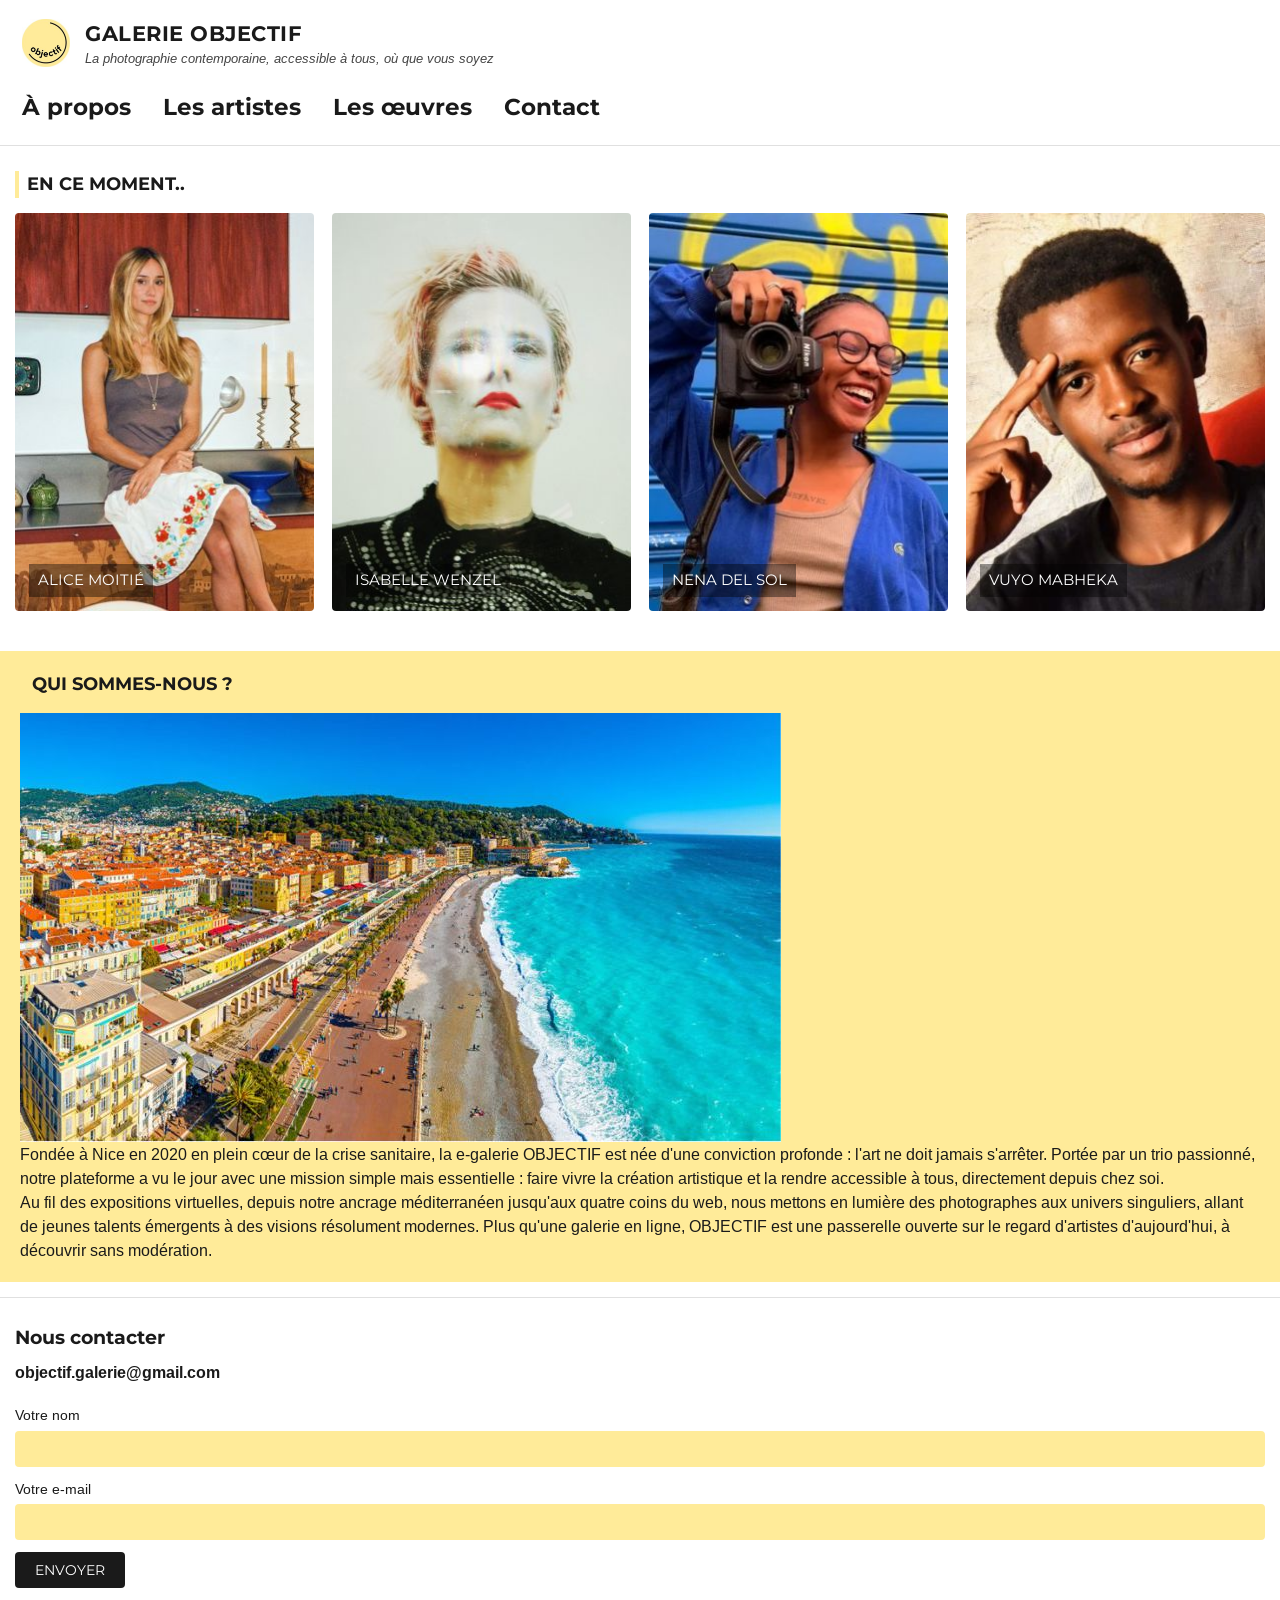
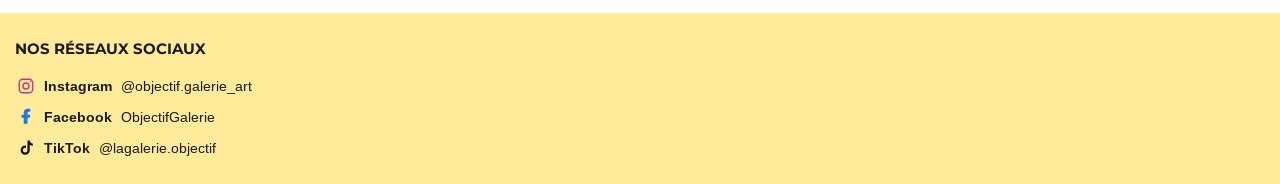
==== commit c59b3089: "Forcer l’affichage horizontal de la navigation" ====
--- a/index.html
+++ b/index.html
@@ -20,7 +20,7 @@
 
         <!-- Navigation principale -->
         <nav aria-label="Navigation principale">
-        <ul>
+        <ul style="display:flex!important;flex-direction:row!important;flex-wrap:wrap;align-items:center;justify-content:flex-start;gap:18px 32px;list-style:none;background:transparent!important;padding:0!important;margin:0;border-radius:0;">
             <li><a href="apropos.html">À propos</a></li>
             <li><a href="artistes.html">Les artistes</a></li>
             <li><a href="oeuvres.html">Les œuvres</a></li>
--- a/style.css
+++ b/style.css
@@ -544,3 +544,44 @@
 .icone-reseau { width: 21px; height: 21px; flex-basis: 21px; }
 .icone-reseau svg { width: 18px; height: 18px; }
 .icone-reseau.instagram svg { stroke-width: 1.8; }
+
+
+/* Navigation horizontale commune à toutes les pages */
+header {
+    display: flex;
+    flex-direction: column;
+    align-items: flex-start;
+    gap: 22px;
+    padding: 18px 22px 20px;
+}
+.logo-container { margin-bottom: 0; }
+nav { width: 100%; }
+nav ul {
+    display: flex !important;
+    flex-direction: row !important;
+    flex-wrap: wrap;
+    align-items: center;
+    justify-content: flex-start;
+    gap: clamp(18px, 4.5vw, 38px);
+    list-style: none;
+    background: transparent;
+    padding: 0;
+    margin: 0;
+    border-radius: 0;
+}
+nav ul li { margin: 0; }
+nav ul li a {
+    display: block;
+    color: var(--noir-texte);
+    font-family: var(--police-titre);
+    font-size: clamp(0.95rem, 2.5vw, 1.45rem);
+    font-weight: 700;
+    text-decoration: none;
+    white-space: nowrap;
+}
+nav ul li a:hover { text-decoration: underline; text-underline-offset: 5px; }
+@media (max-width: 520px) {
+    header { gap: 16px; padding: 14px 16px 18px; }
+    nav ul { gap: 10px 18px; }
+    nav ul li a { font-size: 0.88rem; }
+}
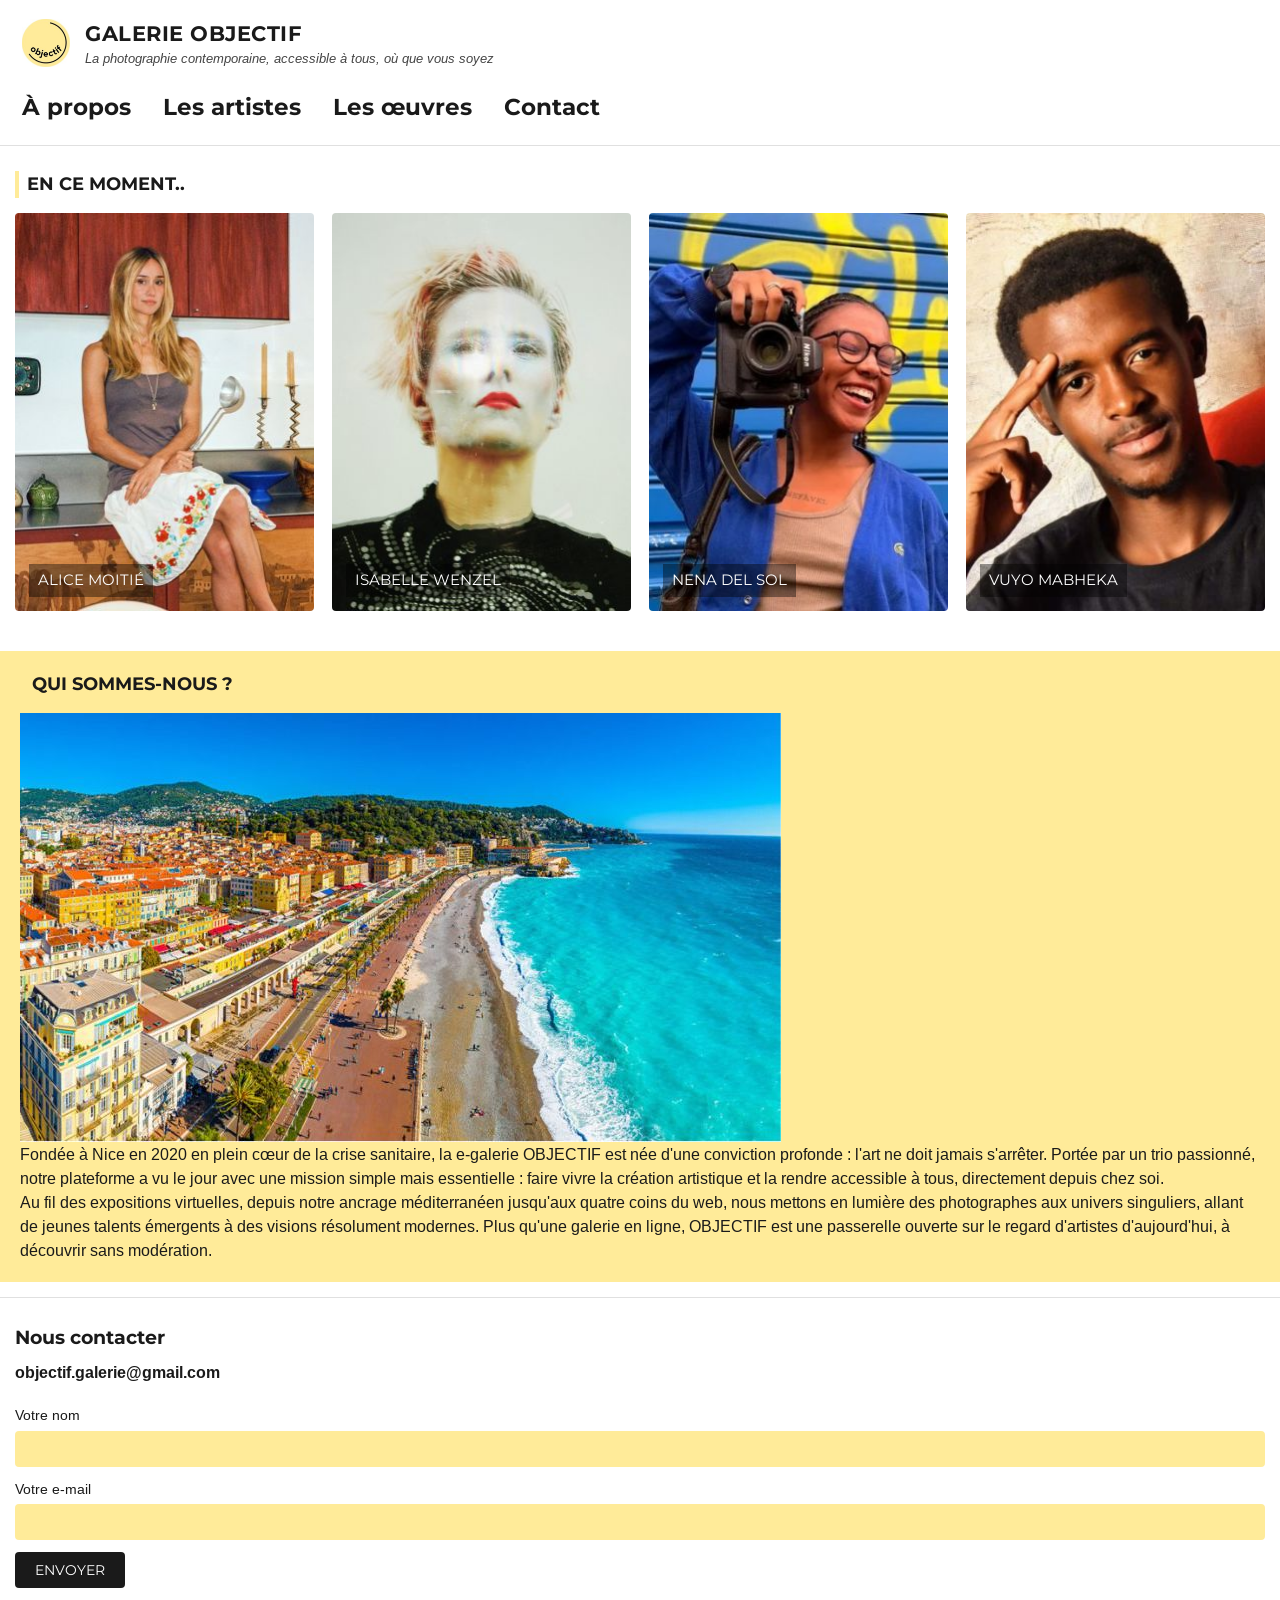
==== commit ce239f9f: "Retirer les réseaux sociaux hors de la page Contact" ====
--- a/index.html
+++ b/index.html
@@ -83,31 +83,7 @@
                 <button type="submit" class="btn-envoyer">Envoyer</button>
             </form>
         </div>
-
-        <div class="footer-reseaux">
-            <h3>Nos réseaux sociaux</h3>
-            <ul class="liste-reseaux">
-                <li class="reseau">
-                    <span class="icone-reseau instagram" aria-hidden="true">
-                        <svg viewBox="0 0 24 24"><rect x="3" y="3" width="18" height="18" rx="5"></rect><circle cx="12" cy="12" r="4"></circle><circle class="point" cx="18" cy="6" r="1"></circle></svg>
-                    </span>
-                    <span><strong>Instagram</strong> @objectif.galerie_art</span>
-                </li>
-                <li class="reseau">
-                    <span class="icone-reseau facebook" aria-hidden="true">
-                        <svg viewBox="0 0 24 24"><path d="M14 21v-8h3l.5-4H14V7c0-1.2.4-2 2-2h1.7V1.4C17 1.2 15.8 1 14.5 1 11.3 1 9 2.9 9 6.4V9H6v4h3v8z"></path></svg>
-                    </span>
-                    <span><strong>Facebook</strong> ObjectifGalerie</span>
-                </li>
-                <li class="reseau">
-                    <span class="icone-reseau tiktok" aria-hidden="true">
-                        <svg viewBox="0 0 24 24"><path d="M14 2h3c.2 2.2 1.4 3.8 4 4v3.1c-1.6 0-3-.5-4-1.3v7.1a6.1 6.1 0 1 1-6.1-6.1c.4 0 .8 0 1.1.1v3.2a3 3 0 1 0 1.9 2.8z"></path></svg>
-                    </span>
-                    <span><strong>TikTok</strong> @lagalerie.objectif</span>
-                </li>
-            </ul>
-        </div>
-    </footer>
+</footer>
 
 </body>
 </html>
--- a/style.css
+++ b/style.css
@@ -585,3 +585,61 @@
     nav ul { gap: 10px 18px; }
     nav ul li a { font-size: 0.88rem; }
 }
+
+
+/* Correction prioritaire : menu horizontal sur toutes les pages */
+header nav { display: block !important; width: 100% !important; }
+header nav > ul {
+    display: flex !important;
+    flex-direction: row !important;
+    flex-wrap: wrap !important;
+    align-items: center !important;
+    justify-content: flex-start !important;
+    gap: 18px 32px !important;
+    background: transparent !important;
+    padding: 0 !important;
+    margin: 0 !important;
+    border-radius: 0 !important;
+}
+header nav > ul > li { display: block !important; }
+header nav > ul > li > a { display: block !important; white-space: nowrap !important; }
+
+
+/* Encadré jaune des réseaux sociaux sur les pages intérieures */
+.encadre-reseaux {
+    background: #ffeb99 !important;
+    padding: 24px 28px;
+    margin: 36px auto 42px;
+    width: min( calc(100% - 36px), 1120px );
+    border-radius: 8px;
+    box-sizing: border-box;
+    display: block;
+}
+.encadre-reseaux h2 { font-size: 1.15rem; margin: 0 0 14px; }
+.encadre-reseaux ul {
+    display: flex;
+    flex-wrap: wrap;
+    align-items: center;
+    gap: 12px 28px;
+    list-style: none;
+    padding: 0;
+    margin: 0;
+}
+.encadre-reseaux li { margin: 0; }
+.encadre-reseaux a {
+    display: inline-flex;
+    align-items: center;
+    gap: 7px;
+    color: #1a1a1a;
+    text-decoration: none;
+    font-weight: 700;
+}
+.encadre-reseaux a:hover { text-decoration: underline; }
+.reseau-picto { display: inline-flex; width: 22px; height: 22px; align-items: center; justify-content: center; font-weight: 700; font-size: 1.1rem; }
+.instagram-picto { border: 2px solid #c13584; border-radius: 6px; color: #c13584; line-height: 1; }
+.facebook-picto { color: #1877f2; font-family: Arial, sans-serif; font-size: 1.45rem; }
+.tiktok-picto { color: #111; font-size: 1.35rem; }
+@media (max-width: 600px) {
+    .encadre-reseaux { padding: 18px; }
+    .encadre-reseaux ul { flex-direction: column; align-items: flex-start; gap: 10px; }
+}
